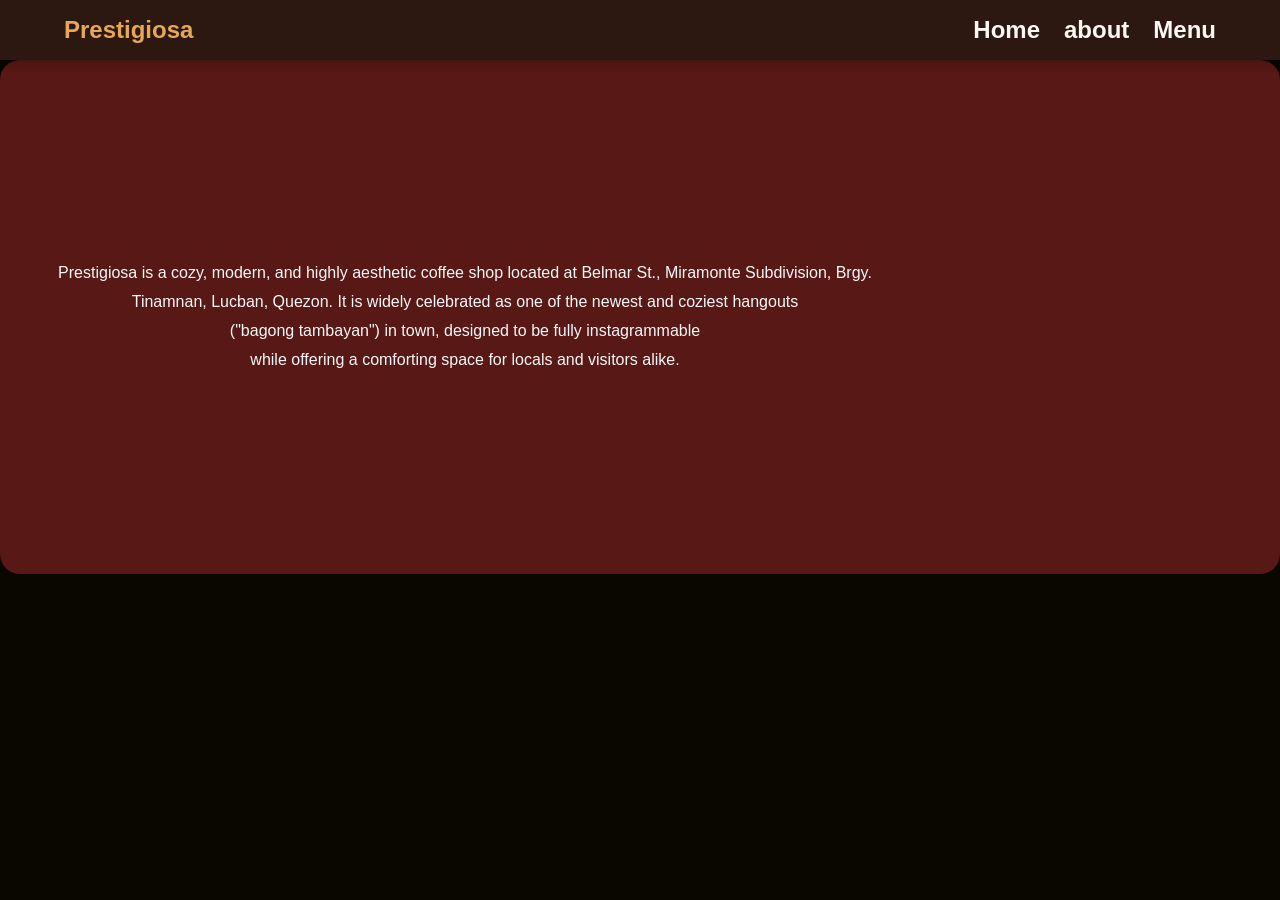
==== about.html @ 8f540073 "First Commit" ====
<!DOCTYPE html>
<html lang="en">
<head>
    <meta charset="UTF-8">
    <meta name="viewport" content="width=device-width, initial-scale=1.0">
    <title>Document</title>
    
    <link rel="stylesheet" href="about.css">
</head>
<body>
    
    <header>
    <a href="index.html" class="logo">Prestigiosa</a>
    <nav>
      <ul>
        <a href="index.html"><h1>Home</h1></a>
        <a href="about.html"><h1>about</h1></a>
        <a href="Menu.html"><h1>Menu</h1></a>
      </ul>
    </nav>
  </header>


  <div class="info">

    <p>Prestigiosa is a cozy, modern, and highly aesthetic coffee shop located at Belmar St., Miramonte Subdivision, Brgy. Tinamnan, Lucban, Quezon. It is widely celebrated as one of the newest and coziest hangouts <br> ("bagong tambayan") in town, designed to be fully instagrammable <br>while offering a comforting space for locals and visitors alike.

</p>

    <iframe src="https://www.google.com/maps/embed?pb=!1m18!1m12!1m3!1d1626.899006967874!2d121.55559033951478!3d14.11021704738031!2m3!1f0!2f0!3f0!3m2!1i1024!2i768!4f13.1!3m3!1m2!1s0x33bd53012d17c015%3A0x8aaf10185203ad8b!2sPrestigiosa!5e0!3m2!1sen!2sph!4v1793167045965!5m2!1sen!2sph" width="600" height="450" style="border:0;" allowfullscreen="" loading="lazy" referrerpolicy="strict-origin-when-cross-origin"></iframe>


  </div>

  
  

</body>
</html>
---- about.css ----
* {
            margin: 0;
            padding: 0;
            box-sizing: border-box;
        }

        html {
            scroll-behavior: smooth;
            font-family: 'Segoe UI', Tahoma, Geneva, Verdana, sans-serif;
            color: #f8f8f8;
            background-color: #0a0600;
        }

        header {
            position: sticky;
            top: 0;
            background-color: #2c1810;
            display: flex;
            justify-content: space-between;
            align-items: center;
            padding: 1rem 5%;
            z-index: 1000;
            box-shadow: 0 2px 10px rgba(0, 0, 0, 0.3);
        }

        .logo {
            color: #e6a756;
            font-size: 1.5rem;
            font-weight: bold;
            text-decoration: none;
        }

        nav ul {
            display: flex;
            list-style: none;
            gap: 1.5rem;
        }

        nav a {
            color: #fcf8f2;
            text-decoration: none;
            font-weight: 500;
            transition: color 0.3s;
        }

        nav a:hover {
            color: #e6a756;
        }

        .hero {
            min-height: 80vh;
            background:
                linear-gradient(rgba(0, 0, 0, 0.6), rgba(0, 0, 0, 0.6)),
                url('https://encrypted-tbn0.gstatic.com/images?q=tbn:ANd9GcQpRIatZ0XtkYo_cQvGtJ3ilAkxymwP-4WrUl0Kzeoxoq41QrTfnOMR5JQ&s=10')
                center / cover no-repeat;
            display: flex;
            justify-content: center;
            align-items: center;
            text-align: center;
            padding: 2rem 1rem;
        }

        .hero h1 {
            font-size: 3rem;
            margin-bottom: 1rem;
            color: #f3d299;
        }

        .info {
            display: flex;
            align-items: center;
            justify-content: center;
            background-color: rgba(165, 42, 42, 0.5);
            width: 100%;
            max-width: 1500px;
            padding: 2rem;
            border-radius: 20px;
            text-align: center;
            line-height: 1.8;
        }

        @media (max-width: 677px) {
            header {
                flex-direction: column;
                gap: 1rem;
            }

            nav ul {
                flex-wrap: wrap;
                justify-content: center;
                gap: 1rem;
            }

            .hero h1 {
                font-size: 2rem;
            }

            .info {
                padding: 1.25rem;
            }
        }
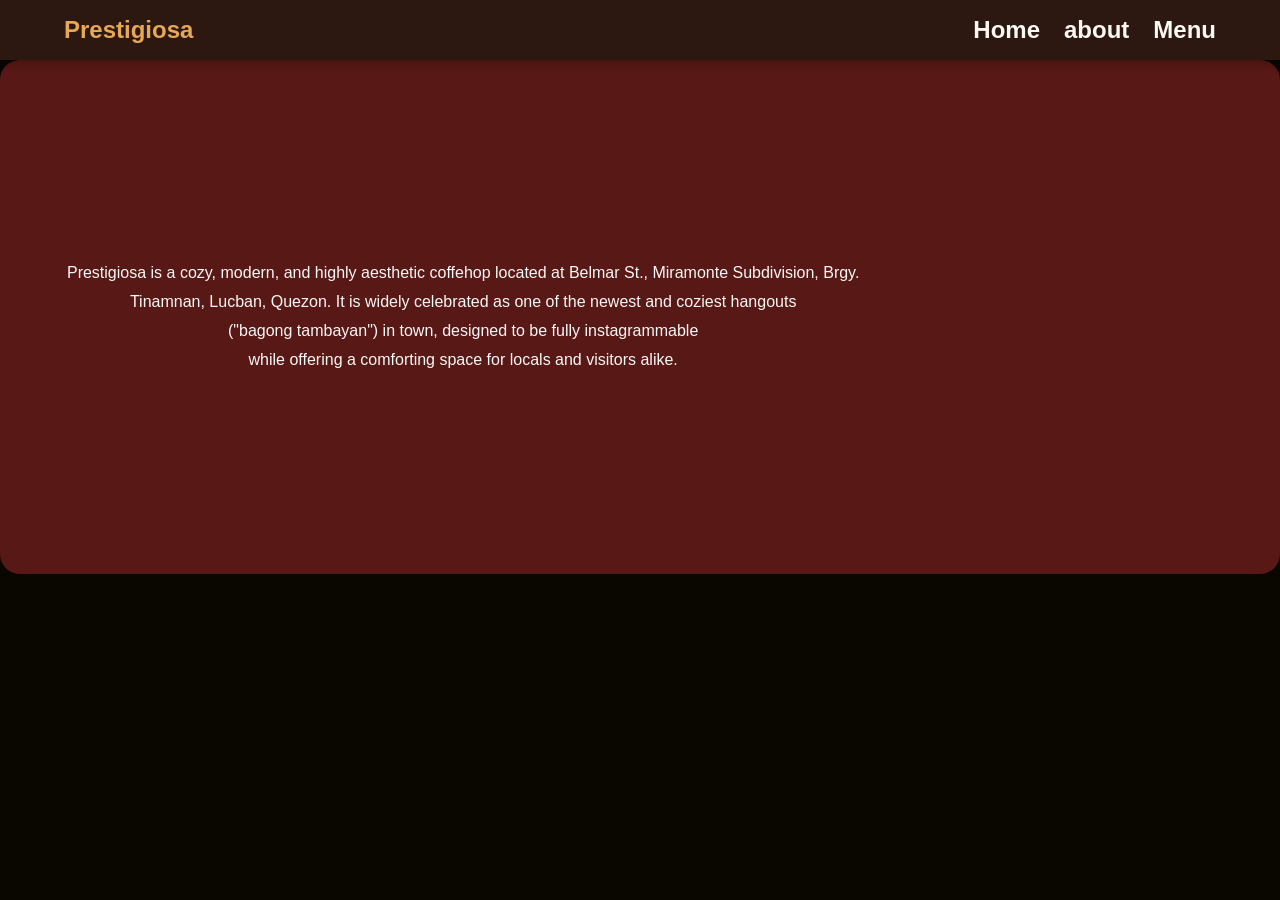
==== commit c9e767ca: "sdhbfh" ====
--- a/about.html
+++ b/about.html
@@ -23,7 +23,7 @@
 
   <div class="info">
 
-    <p>Prestigiosa is a cozy, modern, and highly aesthetic coffee shop located at Belmar St., Miramonte Subdivision, Brgy. Tinamnan, Lucban, Quezon. It is widely celebrated as one of the newest and coziest hangouts <br> ("bagong tambayan") in town, designed to be fully instagrammable <br>while offering a comforting space for locals and visitors alike.
+    <p>Prestigiosa is a cozy, modern, and highly aesthetic coffehop located at Belmar St., Miramonte Subdivision, Brgy. Tinamnan, Lucban, Quezon. It is widely celebrated as one of the newest and coziest hangouts <br> ("bagong tambayan") in town, designed to be fully instagrammable <br>while offering a comforting space for locals and visitors alike.
 
 </p>
 
